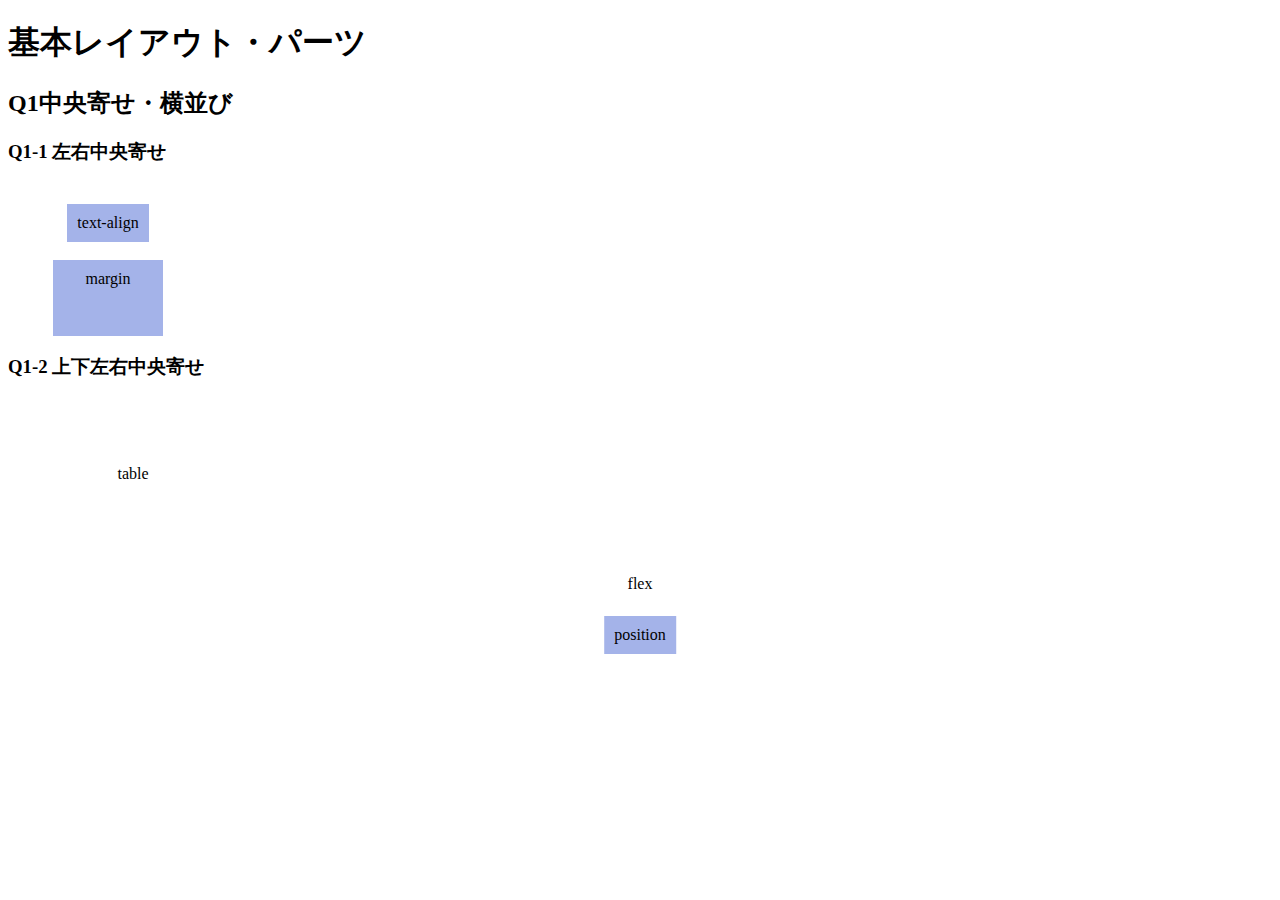
==== q1/q1/index.html @ 06036b8c "q-q1" ====
<!DOCTYPE html>
<html lang="ja">

<head>
  <meta charset="UTF-8">
  <meta name="viewport" content="width=device-width, initial-scale=1.0">
  <link rel="stylesheet" href="./css/reset.css">
  <link rel="stylesheet" href="./css/base.css">
  <link rel="stylesheet" href="./css/style.css">
  <title>LayoutParts-Q1</title>
</head>

<body>
  <div class="wrapper">
    <h1 class="title">基本レイアウト・パーツ</h1>
    <h2 class="sub--title">Q1中央寄せ・横並び</h2>
    <h3 class="question--title">Q1-1 左右中央寄せ</h3>
    <!-- Q1-1の回答はここから -->
    <!-- text-alignを使って左右中央寄せ -->
    <div class="q1--horizontality">
      <div class="brank">
        <span class="text-align">text-align</span>
      </div>
    </div>
    <!-- margin -->
    <!-- marginを使って左右中央寄せ -->
    <div class="q1--horizontality">
      <div class="brank">
        <p class="margin">margin</p>
      </div>
    </div>
    <!-- Q1-1の回答はここまで -->
    <h3 class="question--title">Q1-2 上下左右中央寄せ</h3>
    <!-- Q1-2の回答はここから -->
    <!-- tableを使って上下左右中央寄せ -->
    <div class="q1--perimeter">
      <div class="container-table">
        <span class="table">table</span>
      </div>
    </div>
    <!-- flexを使って上下左右中央寄せ -->
    <div class="q1--perimeter">
      <div class="container-flex">
        <p class="flex">flex</p>
      </div>
    </div>
    <!-- positionを使って上下左右中央寄せ -->
    <div class="q1--position">
      <div class="container">
        <p class="position">position</p>
      </div>
    </div>
    <!-- Q1-2の回答はここまで -->
    <!-- Push確認用コメント -->
  </div>
</body>

</html>
---- q1/q1/css/style.css ----
@charset "UTF-8";
/* 回答はここから */
.brank{
  width: 200px;
  height: 76px;
  background-color: #FFF;
  position: relative;
  text-align: center;
}
.text-align{
  display: inline-block;
  background-color: #a4b3e9;
  padding: 10px;
  margin: 20px;
}
.margin{
  background-color: #a4b3e9;
  font-size: 16px;
  padding: 10px;
  width: 90px;
  top: 0;
  bottom: 0;
  left: 0;
  right: 0;
  margin: auto;
  position:absolute;
}
.container-table{
  display: table-cell;
  vertical-align: middle;
  width: 250px;
  height: 150px;
}
.table{
  display: inline-block;
  background-color: #FFF;
  font-size: 16px;
  padding: 10px;
  display: table;
  margin: 0 auto;
}
.container-flex{
  display: flex;
  align-items: center;
  justify-content: center;
}
.flex{
  background-color: #fff;
  font-size: 16px;
  padding: 10px;
}
.container{
  position: relative;
}
.position{
  background-color: #a4b3e9;
  padding: 10px;
  position: absolute;
  top: 50%;
  left: 50%;
  transform: translate(-50%, -50%);
}
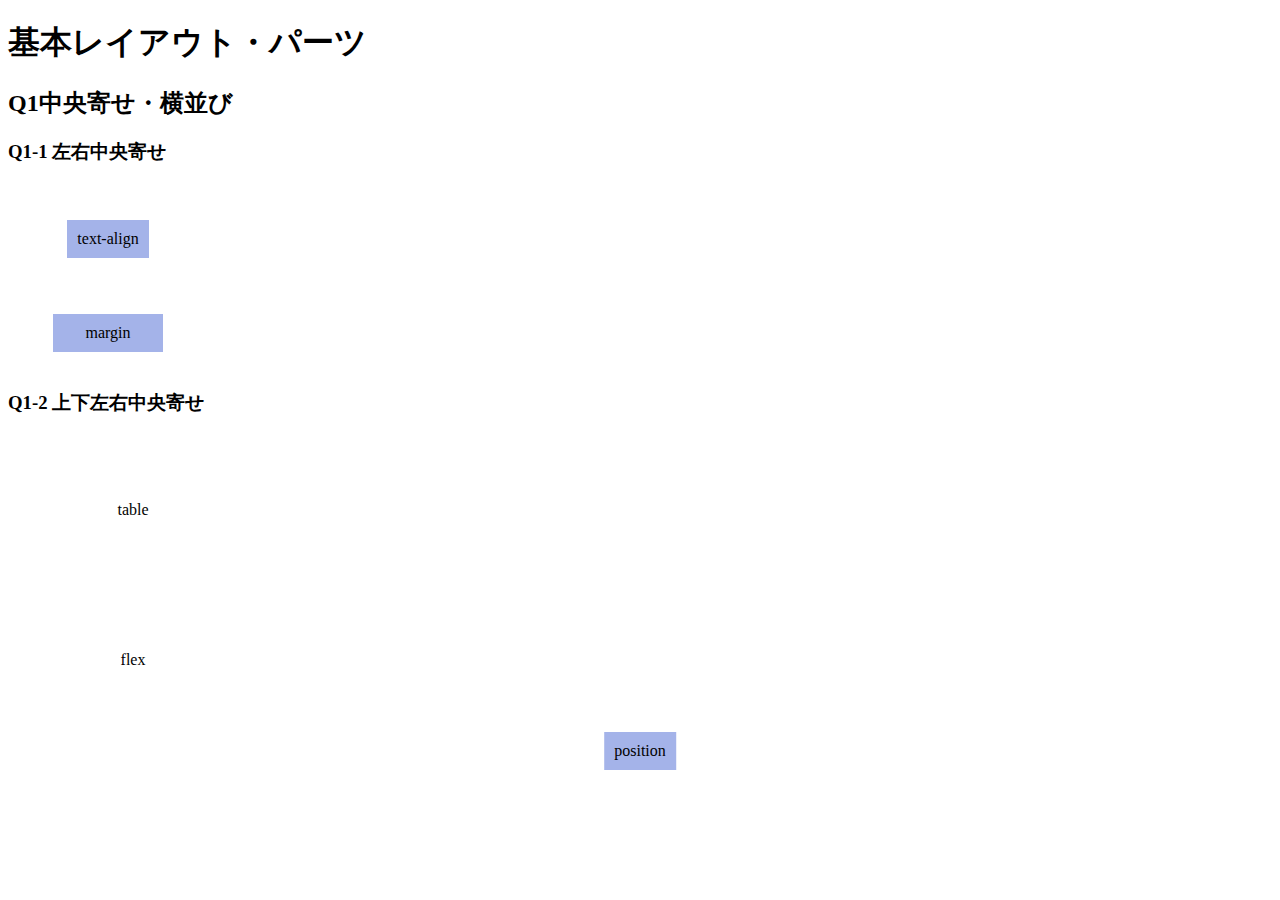
==== commit ee09642b: "q1" ====
--- a/q1/q1/index.html
+++ b/q1/q1/index.html
@@ -19,7 +19,7 @@
     <!-- text-alignを使って左右中央寄せ -->
     <div class="q1--horizontality">
       <div class="brank">
-        <span class="text-align">text-align</span>
+        <p class="text-align">text-align</p>
       </div>
     </div>
     <!-- margin -->
@@ -51,7 +51,6 @@
       </div>
     </div>
     <!-- Q1-2の回答はここまで -->
-    <!-- Push確認用コメント -->
   </div>
 </body>
 
--- a/q1/q1/css/style.css
+++ b/q1/q1/css/style.css
@@ -2,7 +2,7 @@
 /* 回答はここから */
 .brank{
   width: 200px;
-  height: 76px;
+  padding: 20px 0;
   background-color: #FFF;
   position: relative;
   text-align: center;
@@ -11,7 +11,6 @@
   display: inline-block;
   background-color: #a4b3e9;
   padding: 10px;
-  margin: 20px;
 }
 .margin{
   background-color: #a4b3e9;
@@ -23,7 +22,6 @@
   left: 0;
   right: 0;
   margin: auto;
-  position:absolute;
 }
 .container-table{
   display: table-cell;
@@ -43,6 +41,8 @@
   display: flex;
   align-items: center;
   justify-content: center;
+  width: 250px;
+  height: 150px;
 }
 .flex{
   background-color: #fff;
@@ -59,4 +59,5 @@
   top: 50%;
   left: 50%;
   transform: translate(-50%, -50%);
-}+}
+/* 修正21.07.05 */